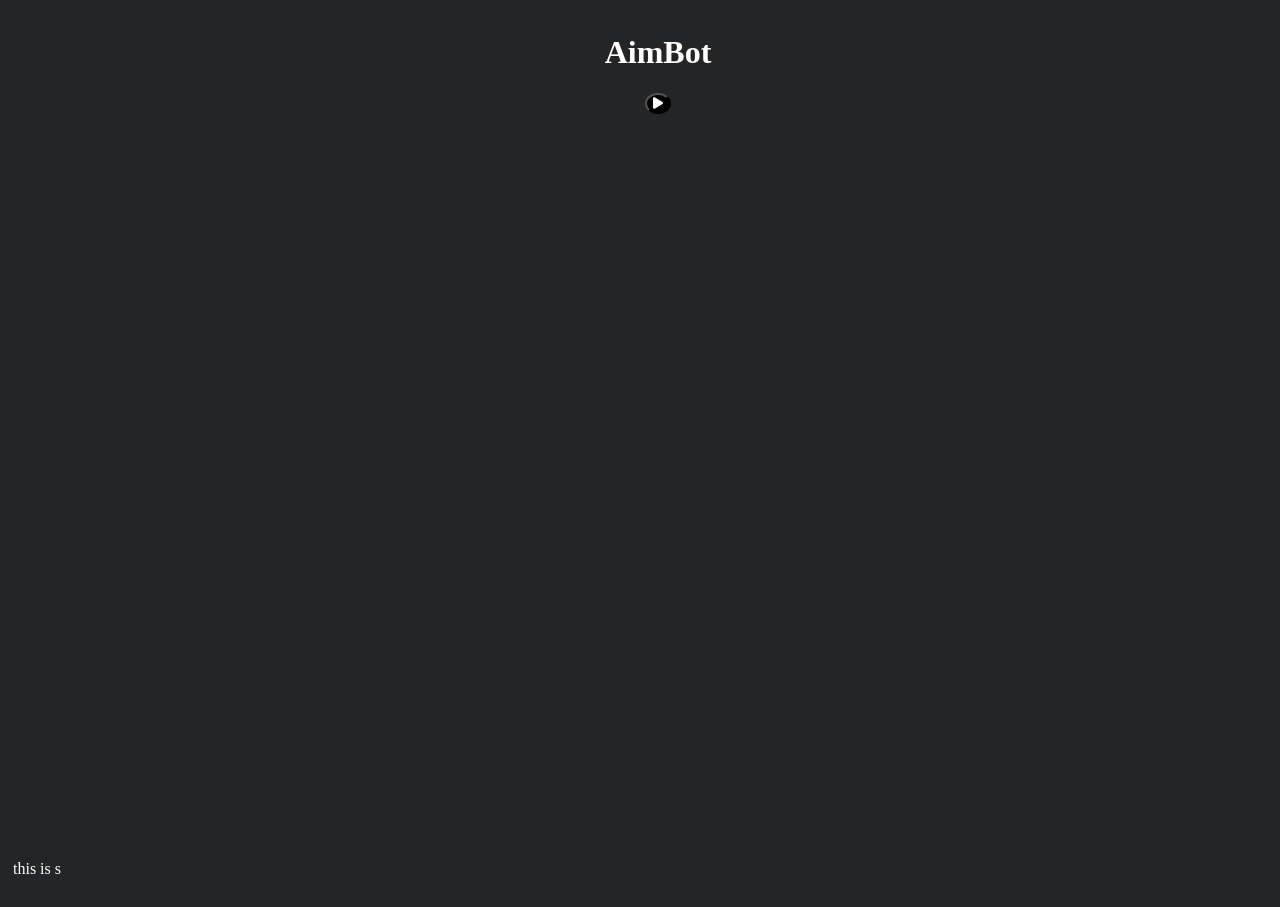
==== dev/Aimbot/index.html @ c3628c81 "practical Aimbot{Game} staring Page" ====
<!DOCTYPE html>
<html lang="en">

<head>
    <meta charset="UTF-8">
    <meta name="viewport" content="width=device-width, initial-scale=1.0">
    <title>AimBot</title>
    <link rel="stylesheet" href="style.css">
    <link rel="stylesheet" href="https://cdnjs.cloudflare.com/ajax/libs/font-awesome/6.5.1/css/all.min.css">

</head>

<body>
    <div class="main">
                <div class="Target"></div>

        <H1 class="Start">AimBot</H1>
        <div id="CountDown">
            <div id="CountText"></div>
            <button class="Start" id="Start" onclick="Start()">
                <i class="fas fa-play"></i>
            </button>
        </div>
    </div>
    <div class="Score">
        <p>this is s </p>
    </div>
</body>
<script src="script.js" defer></script>

</html>
---- dev/Aimbot/style.css ----
body{
    background-color:rgb(35, 37, 39) ;
    padding: 5px;
}
.main{
    margin: 5px;
    height: 90vh;
    width: 100vW;
    color: white;

}
#Start
{
    min-height: max-content;
    border-radius: 50%;
    background-color: black;
    color: white;
    align-items: center;
}
.Start{
    text-align: center;
}
.target {
  position: absolute;
  width: 50px;
  height: 50px;
  border-radius: 50%;
  background: red;
}
#CountDown {
    font-size: 100px;
    color: red;
    text-align: center;
    
    display: flex;
    justify-content: center;
}

.Score{
    bottom: 3px;
    color: white;
}
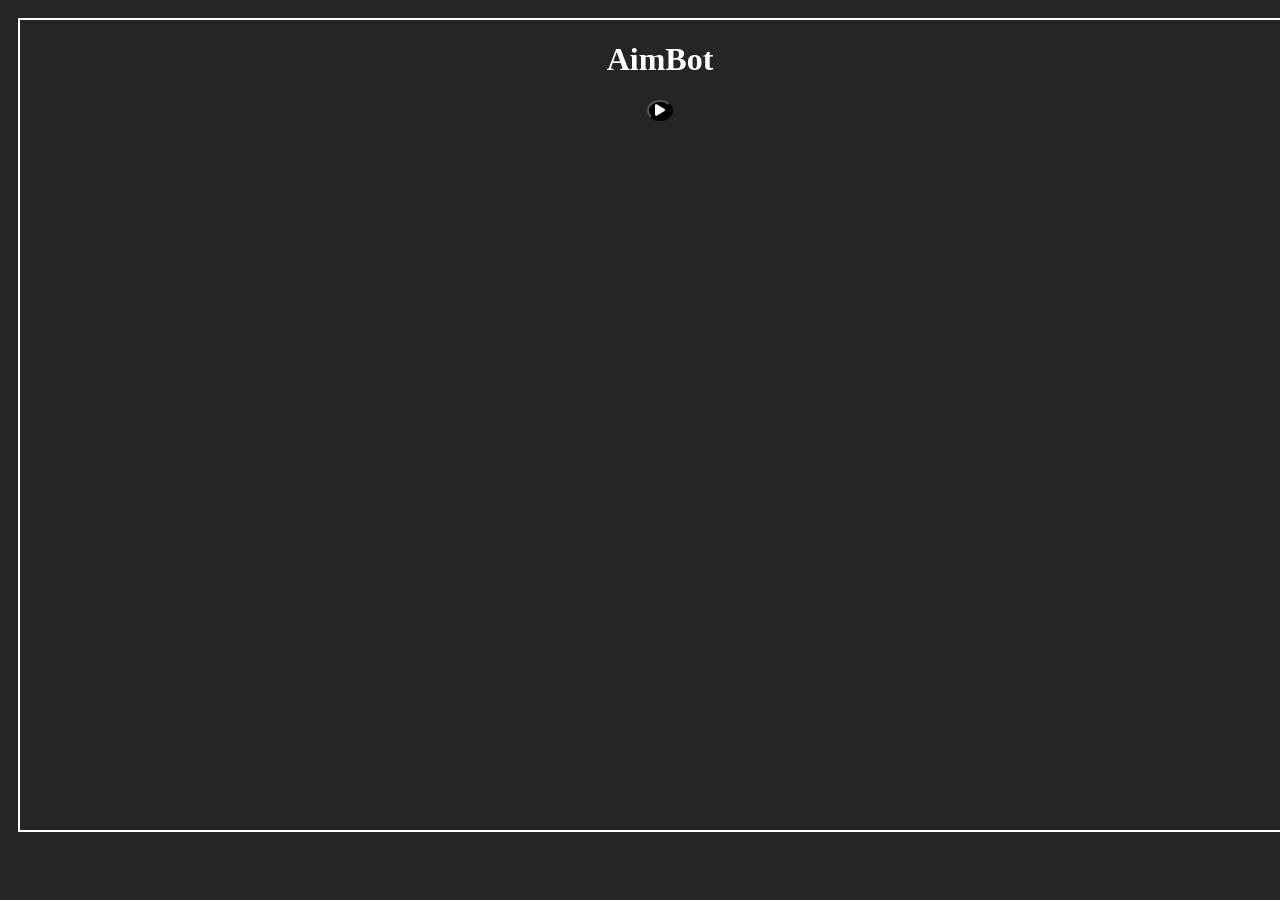
==== commit e1bbbccc: "Mianly all Function Done only scoring system left" ====
--- a/dev/Aimbot/index.html
+++ b/dev/Aimbot/index.html
@@ -11,8 +11,9 @@
 </head>
 
 <body>
+    <div class="Timer" id="Timer"></div>
     <div class="main">
-                <div class="Target"></div>
+                <div class="Target" ><p>O</p></div>
 
         <H1 class="Start">AimBot</H1>
         <div id="CountDown">
@@ -22,8 +23,8 @@
             </button>
         </div>
     </div>
-    <div class="Score">
-        <p>this is s </p>
+    <div class="Score" id="Score">
+        
     </div>
 </body>
 <script src="script.js" defer></script>
--- a/dev/Aimbot/style.css
+++ b/dev/Aimbot/style.css
@@ -2,12 +2,18 @@
     background-color:rgb(35, 37, 39) ;
     padding: 5px;
 }
+.timer{
+    color: white;
+
+}
 .main{
+
     margin: 5px;
     height: 90vh;
     width: 100vW;
     color: white;
-
+   border: 2px white solid;
+   position: relative;
 }
 #Start
 {
@@ -37,6 +43,24 @@
 }
 
 .Score{
+    display: flex;
+    justify-content: space-around;
     bottom: 3px;
-    color: white;
+    color: yellow;
+}
+
+.Target {
+    position: absolute;
+    width: 50px;
+    height: 50px;
+    background: red;
+    border-radius: 50%;
+    display: none;
+}
+.Target p {
+    text-align: center;
+    font-weight: 900;
+}
+.Timer{
+    color:white;
 }
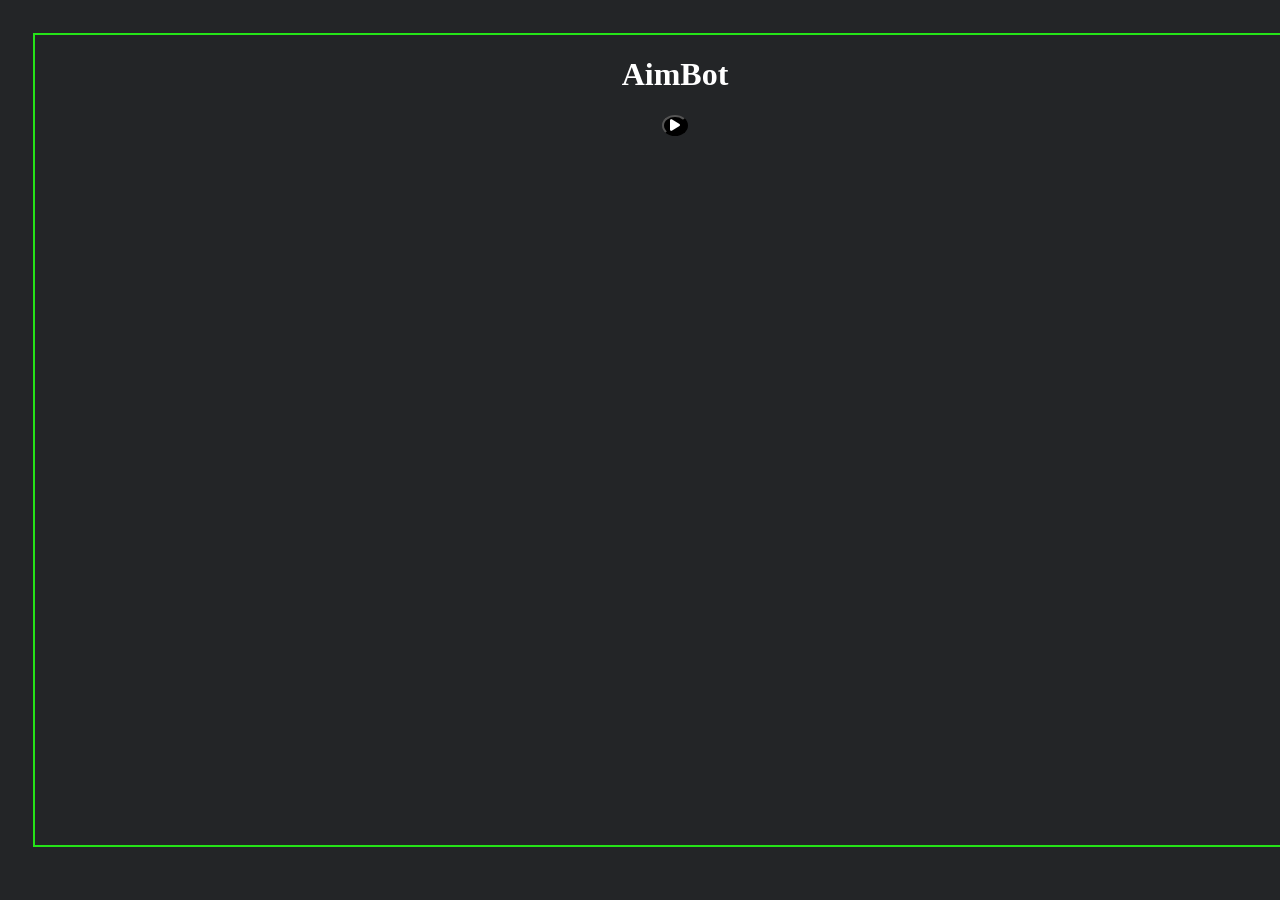
==== commit cdc5b013: "Fixed Bug" ====
--- a/dev/Aimbot/index.html
+++ b/dev/Aimbot/index.html
@@ -12,8 +12,8 @@
 
 <body>
     <div class="Timer" id="Timer"></div>
-    <div class="main">
-                <div class="Target" ><p>O</p></div>
+    <div class="main" onclick="MissClick()">
+        <div class="Target" onclick="AddScore(event)"><p>O</p></div>
 
         <H1 class="Start">AimBot</H1>
         <div id="CountDown">
--- a/dev/Aimbot/style.css
+++ b/dev/Aimbot/style.css
@@ -1,48 +1,54 @@
-body{
-    background-color:rgb(35, 37, 39) ;
+body {
+    background-color: rgb(35, 37, 39);
     padding: 5px;
 }
-.timer{
+
+.timer {
     color: white;
 
 }
-.main{
 
-    margin: 5px;
+.main {
+
+    margin: 20px;
     height: 90vh;
     width: 100vW;
     color: white;
-   border: 2px white solid;
-   position: relative;
+    border: 2px rgb(37, 227, 24) solid;
+
+    position: relative;
 }
-#Start
-{
+
+#Start {
     min-height: max-content;
     border-radius: 50%;
     background-color: black;
     color: white;
     align-items: center;
 }
-.Start{
+
+.Start {
     text-align: center;
 }
+
 .target {
-  position: absolute;
-  width: 50px;
-  height: 50px;
-  border-radius: 50%;
-  background: red;
+    position: absolute;
+    width: 50px;
+    height: 50px;
+    border-radius: 50%;
+    background: red;
 }
+
 #CountDown {
     font-size: 100px;
     color: red;
     text-align: center;
-    
+
     display: flex;
     justify-content: center;
 }
 
-.Score{
+.Score {
     display: flex;
     justify-content: space-around;
     bottom: 3px;
@@ -57,10 +63,14 @@
     border-radius: 50%;
     display: none;
 }
+
 .Target p {
     text-align: center;
     font-weight: 900;
+    pointer-events: none;
+    user-select: none;
 }
-.Timer{
-    color:white;
+
+.Timer {
+    color: white;
 }
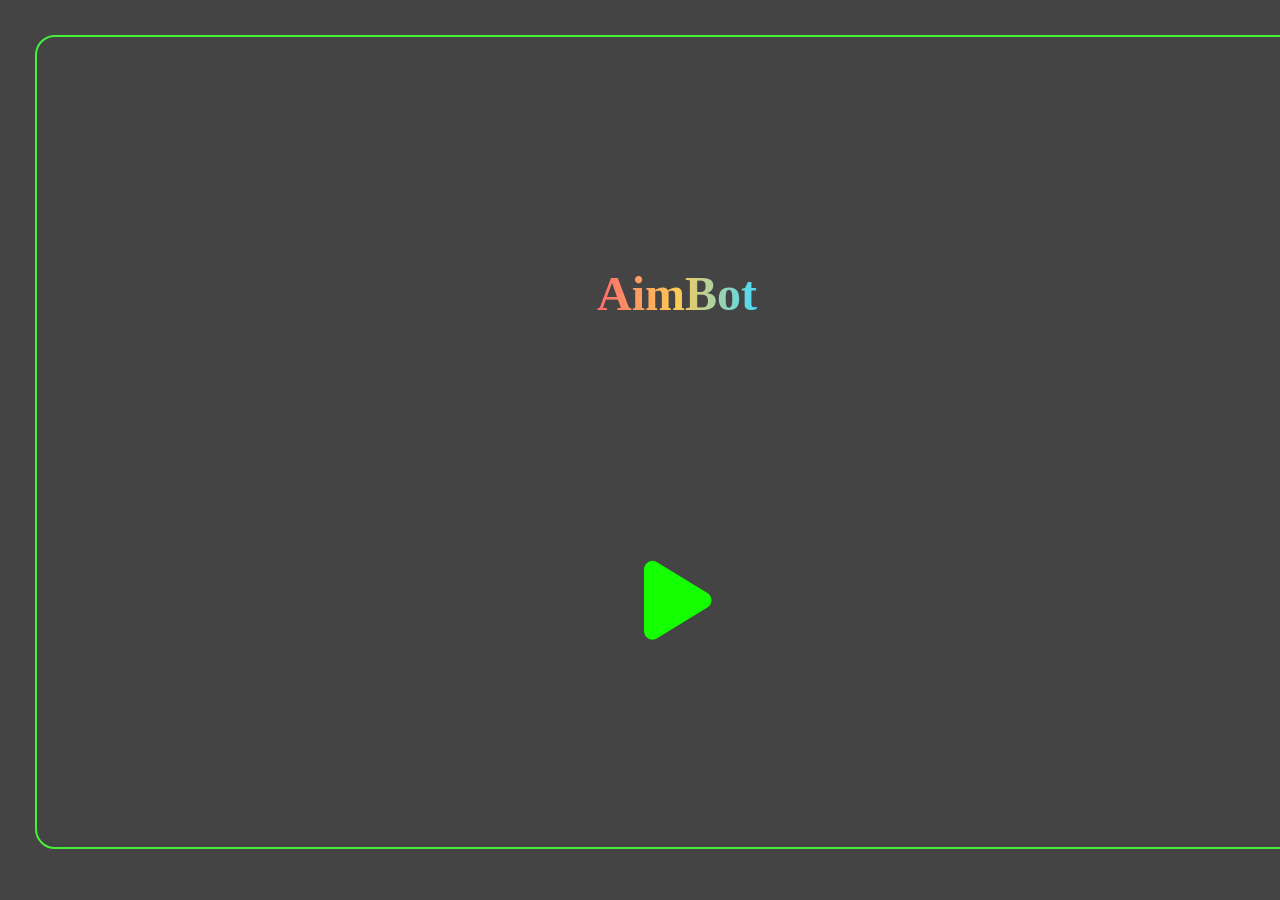
==== commit c1383723: "improved UI" ====
--- a/dev/Aimbot/index.html
+++ b/dev/Aimbot/index.html
@@ -13,7 +13,7 @@
 <body>
     <div class="Timer" id="Timer"></div>
     <div class="main" onclick="MissClick()">
-        <div class="Target" onclick="AddScore(event)"><p>O</p></div>
+        <div class="Target" onclick="AddScore(event)"><p></p></div>
 
         <H1 class="Start">AimBot</H1>
         <div id="CountDown">
--- a/dev/Aimbot/style.css
+++ b/dev/Aimbot/style.css
@@ -1,42 +1,64 @@
 body {
-    background-color: rgb(35, 37, 39);
+    background-color: rgb(68, 68, 69);
     padding: 5px;
+    margin:10px;
 }
 
 .timer {
     color: white;
 
 }
+.main h1{
+    font-size: xxx-large;
 
+  background: linear-gradient(90deg, #ff6b6b, #feca57, #48dbfb);
+  -webkit-background-clip: text;
+  -webkit-text-fill-color: transparent;
+  background-clip: text;
+
+}
 .main {
-
     margin: 20px;
     height: 90vh;
     width: 100vW;
     color: white;
-    border: 2px rgb(37, 227, 24) solid;
-
-    position: relative;
+    border: 2px rgb(68, 240, 56) solid;
+    border-radius: 20px;
+    position: absolute;
+    align-items: center;
+    display: flex;
+    flex-direction: column;
+    justify-content: space-evenly;
 }
 
 #Start {
     min-height: max-content;
     border-radius: 50%;
-    background-color: black;
-    color: white;
+    background-color: unset;
+    color: #14ff00;
+    height: 100px;
     align-items: center;
+    width: 100px;
+    border: 0px;
 }
 
-.Start {
-    text-align: center;
+.Start i {
+    height: 90px;
+    width: 90px;
+    font-size: 90px;
 }
-
 .target {
     position: absolute;
     width: 50px;
     height: 50px;
     border-radius: 50%;
-    background: red;
+    background: radial-gradient(
+    circle,
+    #ff4d4d 0%,
+    #e60000 40%,
+    #990000 70%,
+    #330000 100%
+  );
 }
 
 #CountDown {
